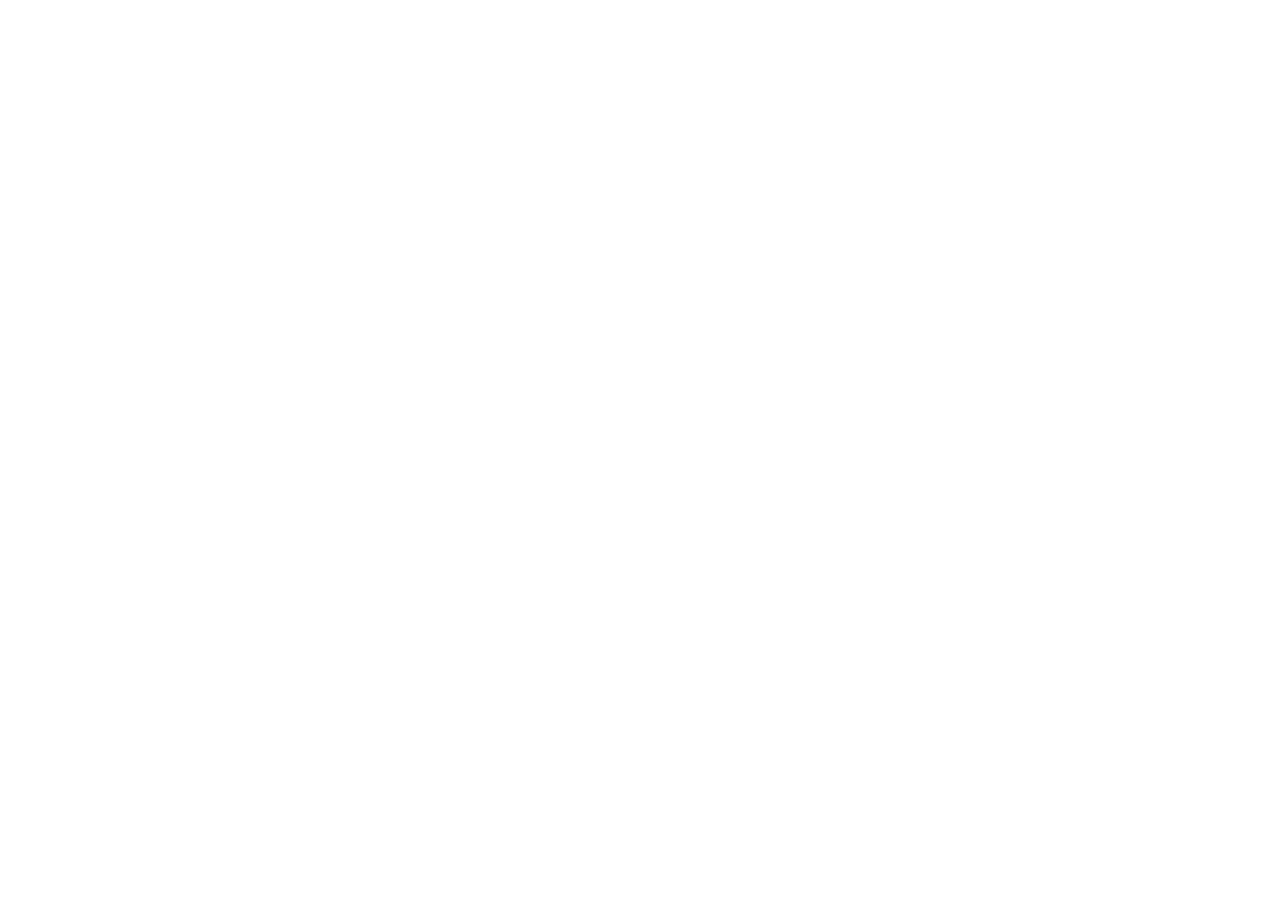
==== widgets/annualized-calcium-progression.html @ f0293079 "Initial page templates - POC" ====
<!DOCTYPE html>
<html lang="en">
<head>
    <meta charset="UTF-8">
    <meta name="viewport" content="width=device-width, initial-scale=1.0">
    <title>Annualized Calcium Progression</title>
</head>
<body>
    
</body>
</html>
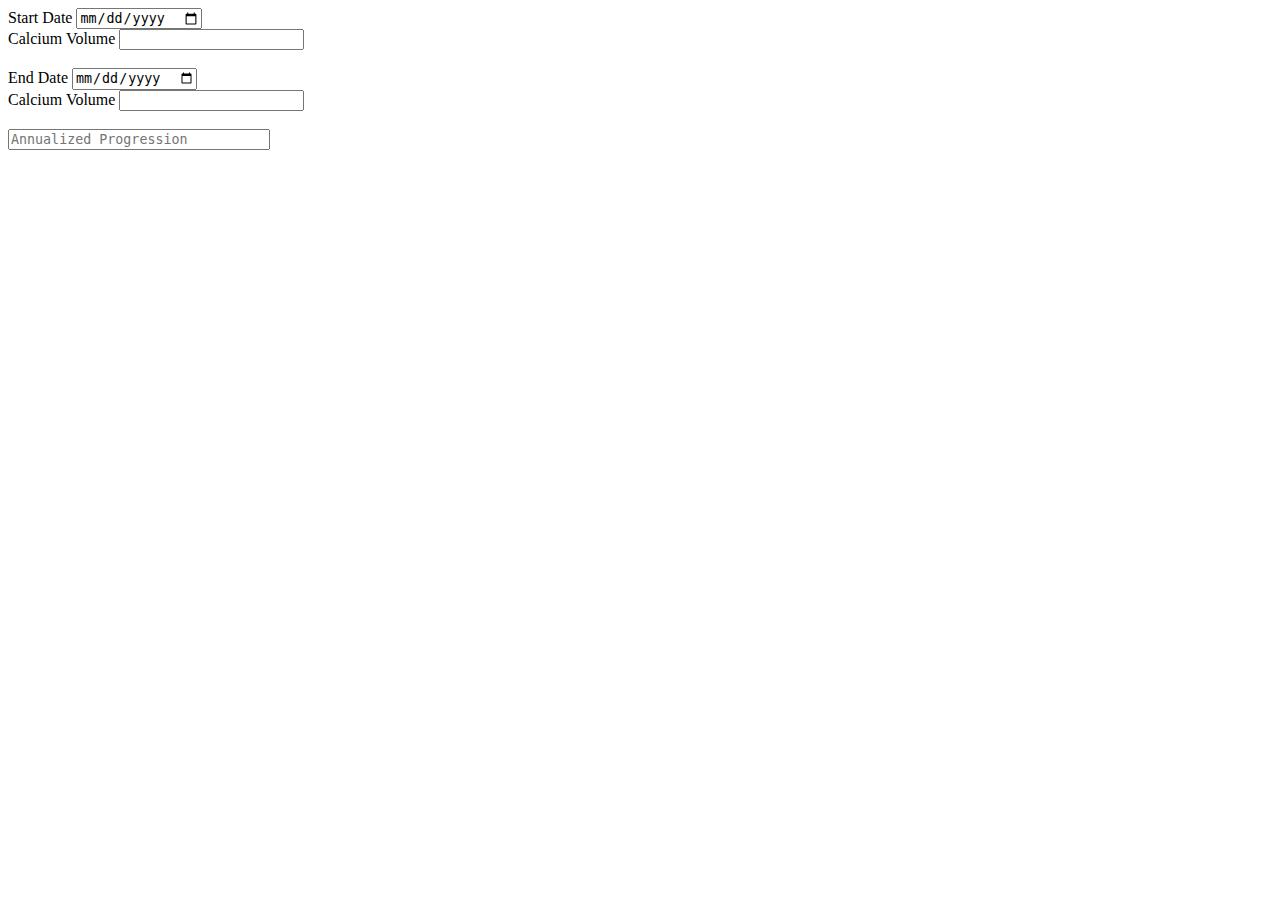
==== commit 113f6cb5: "Annualized Calcium Progression first pass" ====
--- a/widgets/annualized-calcium-progression.html
+++ b/widgets/annualized-calcium-progression.html
@@ -4,8 +4,29 @@
     <meta charset="UTF-8">
     <meta name="viewport" content="width=device-width, initial-scale=1.0">
     <title>Annualized Calcium Progression</title>
+    <style>
+        textarea#result {
+            resize: none;
+        }
+    </style>
 </head>
 <body>
-    
+    <div id="input-fields">
+        <label for="start-date"> Start Date </label>
+        <input type="date" name="start-date" id="start-date">
+        <br>
+        <label for="start-calcium"> Calcium Volume </label>
+        <input type="number" name="start-calcium" id="start-calcium" step=".1">
+        <br>
+        <br>
+        <label for="end-date"> End Date </label>
+        <input type="date" name="end-date" id="end-date">
+        <br>
+        <label for="end-calcium"> Calcium Volume </label>
+        <input type="number" name="end-calcium" id="end-calcium" step=".1">
+    </div>
+    <br>
+    <textarea name="result" id="result" cols="30" rows="1" readonly placeholder="Annualized Progression"></textarea>
+<script defer src="/scripts/acp-tools.js"></script>
 </body>
 </html>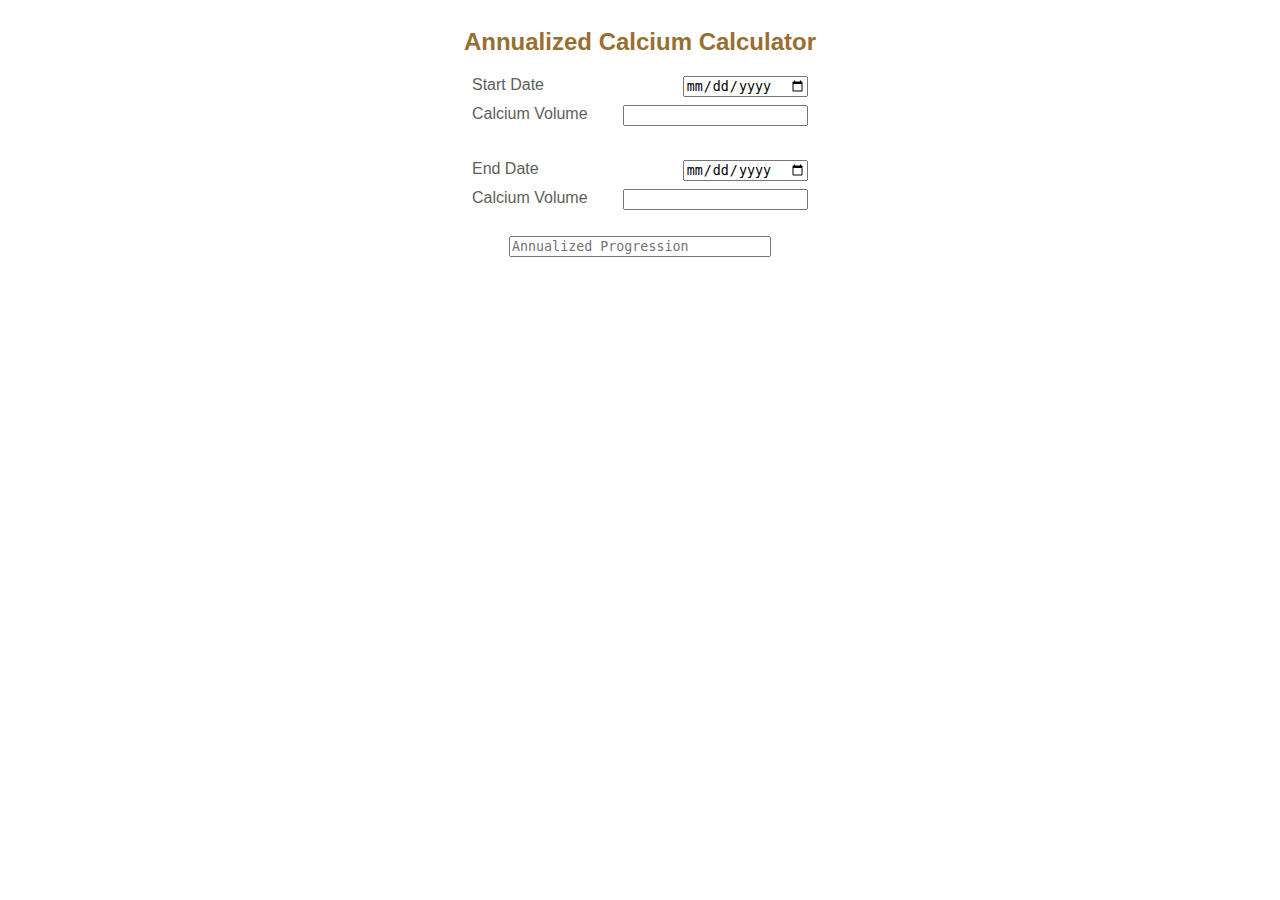
==== commit c40423ae: "Update style" ====
--- a/widgets/annualized-calcium-progression.html
+++ b/widgets/annualized-calcium-progression.html
@@ -4,26 +4,28 @@
     <meta charset="UTF-8">
     <meta name="viewport" content="width=device-width, initial-scale=1.0">
     <title>Annualized Calcium Progression</title>
-    <style>
-        textarea#result {
-            resize: none;
-        }
-    </style>
+    <link rel="stylesheet" href="/css/acp-style.css">
 </head>
 <body>
     <div id="input-fields">
-        <label for="start-date"> Start Date </label>
-        <input type="date" name="start-date" id="start-date">
+        <h2>Annualized Calcium Calculator</h2>
+        <div class="input-container">
+            <label for="start-date"> Start Date </label>
+            <input type="date" name="start-date" id="start-date">
+        </div>
+        <div class="input-container">
+            <label for="start-calcium"> Calcium Volume </label>
+            <input type="number" name="start-calcium" id="start-calcium" step=".1">
+        </div>
         <br>
-        <label for="start-calcium"> Calcium Volume </label>
-        <input type="number" name="start-calcium" id="start-calcium" step=".1">
-        <br>
-        <br>
-        <label for="end-date"> End Date </label>
-        <input type="date" name="end-date" id="end-date">
-        <br>
-        <label for="end-calcium"> Calcium Volume </label>
-        <input type="number" name="end-calcium" id="end-calcium" step=".1">
+        <div class="input-container">
+            <label for="end-date"> End Date </label>
+            <input type="date" name="end-date" id="end-date">
+        </div>
+        <div class="input-container">
+            <label for="end-calcium"> Calcium Volume </label>
+            <input type="number" name="end-calcium" id="end-calcium" step=".1">
+        </div>
     </div>
     <br>
     <textarea name="result" id="result" cols="30" rows="1" readonly placeholder="Annualized Progression"></textarea>
--- a/css/acp-style.css
+++ b/css/acp-style.css
@@ -0,0 +1,22 @@
+body {
+    font-family: arial, sans-serif;
+    display: grid;
+    align-items: center;
+    justify-content: space-evenly;
+    justify-items: center;
+    color: rgb(94, 94, 94);
+}
+
+.input-container {
+    display: flex;
+    justify-content: space-between;
+    margin: 8px;
+}
+
+h2 {
+    color: rgb(153, 110, 49);
+}
+
+textarea#result {
+    resize: none;
+}